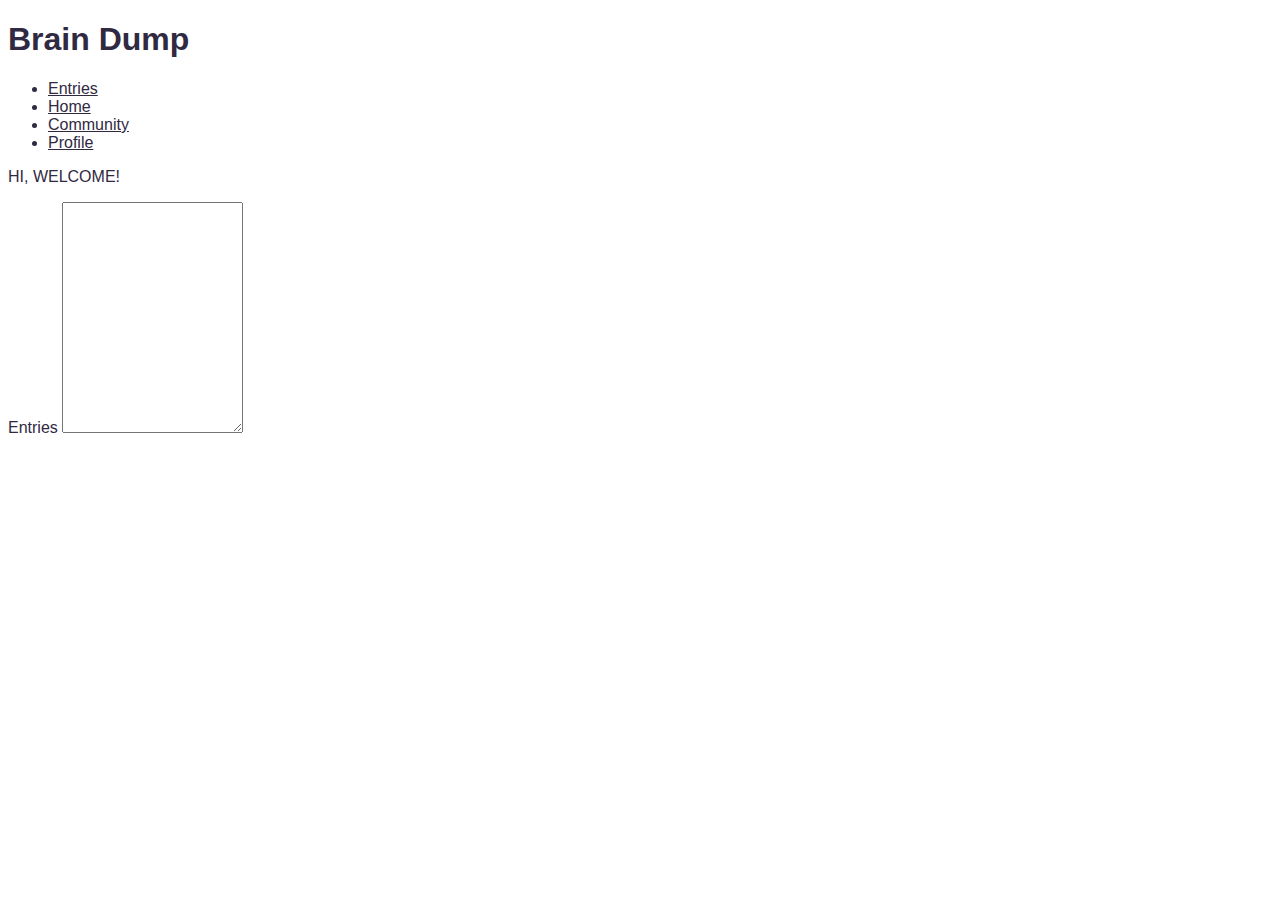
==== Calander.html @ a8ee40d4 "Add files via upload" ====
<!DOCTYPE html>
<html lang="en">
    <head>
        <title>Journal App Project</title>
        <meta charset="utf-8"/>
        <link rel="stylesheet" href="style.css"/>
    </head>
    <body>
        <header>
            <h1>Brain Dump</h1>
            <nav>
                <ul>
                    <li><a href="">Entries</a></li>
                    <li><a href="">Home</a></li>
                    <li><a href="">Community</a></li>
                    <li><a href="">Profile</a></li>
                    
                </ul>
            </nav>
        </header>
        <main>
            <p>HI, WELCOME!</p>
            <div>
                <label for="input-box">Entries</label>
                <textarea name ="input-box" id="input-box" rows="15" columns="15"></textarea>
            </div>
        </main>
    </body>
</html>
---- style.css ----
*{
    font-family: 'Sofia Pro Soft', sans-serif;
    box-sizing: border-box;
    color: #302942;
}

/* The sidebar menu */
.sidenav {
    height: 100%; /* Full-height: remove this if you want "auto" height */
    width: 200px; /* Set the width of the sidebar */
    position: fixed; /* Fixed Sidebar (stay in place on scroll) */
    z-index: 1; /* Stay on top */
    top: 0; /* Stay at the top */
    left: 0;
    background-color: #FEF6F0; /* Black */
    overflow-x: hidden; /* Disable horizontal scroll */
    padding: 6px 20px 6px 20px;
  }
  
.sidenav h1{
    font-size: 32px;
    color: #302942;
    padding-bottom: 20px;
  }

.sidenav button{
    display: flex;
    align-items: center;
    justify-content: center;
    background: #F3A166;
    color: #fff;
    font-size: 20px;
    outline: 0;
    border: 0;
    border-radius: 40px;
    padding: 12px 24px;
    margin: 16px 0 16px;
    cursor: pointer;
    width: 100%
}

  /* The navigation menu links */
  .sidenav a {
    padding-top: 8px;
    padding-bottom: 8px;
    text-decoration: none;
    font-size: 24px;
    color: #302942;
    display: block;
  }
  
  /* When you mouse over the navigation links, change their color */
  .sidenav a:hover {
    color: #F3A166;
  }
  
  /* Style page content */
  .main {
    margin-left: 200px; /* Same as the width of the sidebar */
    padding: 0px 10px;
  }

  .header {
    display: flex;
    align-items: center;
    justify-content: space-between;
    height: 300px;
    /* background: #80A0F1; */
    padding: 24px;
  }

  .welcome-message h1 {
    font-size: 55px;
    padding-bottom: 0px;
  }
  
.welcome-message p{
    font-size: 24px;
}

  .header img{
    width: 300px;
  }

.container{
    display: flex;
    align-items: center;
    justify-content: space-between;
}

.quote{
    width: 300px;
    background: #F3A166;
    padding: 20px 20px;
    border-radius: 24px;
}

/* Slideshow container */
.slideshow-container {
    max-width: 1000px;
    position: relative;
    margin: auto;
    background: #dedede
  }
  
  /* Hide the images by default */
  .mySlides {
    display: none;
  }
  
  /* Next & previous buttons */
  .prev, .next {
    cursor: pointer;
    position: absolute;
    top: 50%;
    width: auto;
    margin-top: -22px;
    padding: 16px;
    color: black;
    font-weight: bold;
    font-size: 18px;
    transition: 0.6s ease;
    border-radius: 0 3px 3px 0;
    user-select: none;
  }
  
  /* Position the "next button" to the right */
  .next {
    right: 0;
    border-radius: 3px 0 0 3px;
  }
  
  /* On hover, add a black background color with a little bit see-through */
  .prev:hover, .next:hover {
    background-color: rgba(0,0,0,0.8);
  }
  
  /* Caption text */
  .text {
    color: black;
    font-size: 15px;
    padding: 8px 12px;
    position: absolute;
    bottom: 8px;
    width: 100%;
    text-align: center;
  }
  
  /* Number text (1/3 etc) */
  .numbertext {
    color: #f2f2f2;
    font-size: 12px;
    padding: 8px 12px;
    position: absolute;
    top: 0;
  }
  
  /* The dots/bullets/indicators */
  .dot {
    cursor: pointer;
    height: 15px;
    width: 15px;
    margin: 0 2px;
    background-color: #bbb;
    border-radius: 50%;
    display: inline-block;
    transition: background-color 0.6s ease;
  }
  
  .active, .dot:hover {
    background-color: #717171;
  }
  
  /* Fading animation */
  .fade {
    animation-name: fade;
    animation-duration: 1.5s;
  }
  
  @keyframes fade {
    from {opacity: .4}
    to {opacity: 1}
  }
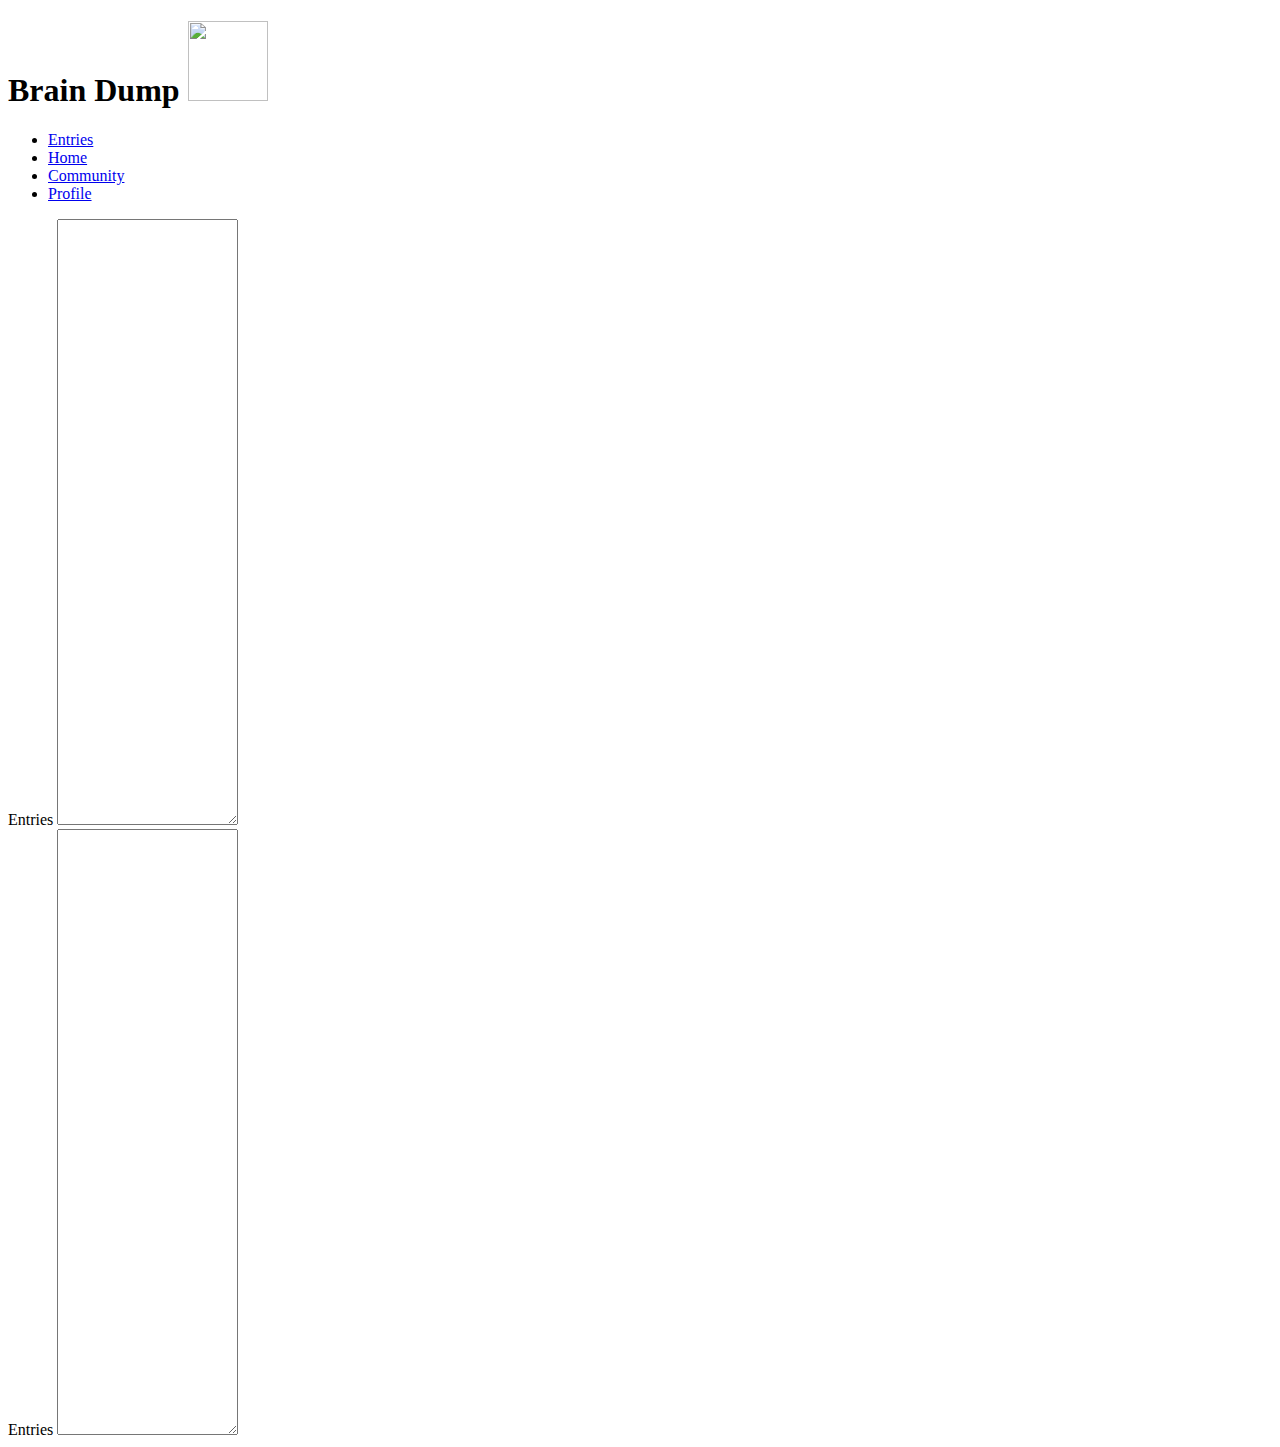
==== commit b3e03865: "Calander.html" ====
--- a/Calander.html
+++ b/Calander.html
@@ -1,29 +1,40 @@
 <!DOCTYPE html>
 <html lang="en">
-    <head>
-        <title>Journal App Project</title>
-        <meta charset="utf-8"/>
-        <link rel="stylesheet" href="style.css"/>
-    </head>
-    <body>
-        <header>
-            <h1>Brain Dump</h1>
+<head>
+    <meta charset="UTF-8">
+    <meta http-equiv="X-UA-Compatible" content="IE=edge">
+    <meta name="viewport" content="width=device-width, initial-scale=1.0">
+    <title>Calender</title>
+    <link rel="stylesheet" href="https://cdn.jsdelivr.net/npm/dycalendarjs@1.2.1/css/dycalendar.css">
+   <link rel="stylesheet" href="https://cdnjs.cloudflare.com/ajax/libs/font-awesome/6.0.0/css/all.min.css">
+   <link rel="stylesheet" href="css/final.css">
+   <title></title>    
+</head>
+<body>
+    <header>
+        <h1>Brain Dump <img src="images/braindump_logo.png" width="80" height="80"></h1>
             <nav>
                 <ul>
-                    <li><a href="">Entries</a></li>
-                    <li><a href="">Home</a></li>
-                    <li><a href="">Community</a></li>
-                    <li><a href="">Profile</a></li>
-                    
+                    <li><a href="entries.html">Entries</a></li>
+                    <li><a href="#">Home</a></li>
+                    <li><a href="community.html">Community</a></li>
+                    <li><a href="profile.html">Profile</a></li>
                 </ul>
-            </nav>
-        </header>
+            </nav>  
+    </header>
         <main>
-            <p>HI, WELCOME!</p>
-            <div>
-                <label for="input-box">Entries</label>
-                <textarea name ="input-box" id="input-box" rows="15" columns="15"></textarea>
-            </div>
+            <div class="container">
+                <div class = "entries" id="entries"> 
+                    <label for="input-box">Entries</label>
+                    <textarea name ="input-box" id="input-box" rows="40" columns="15"></textarea>
+                </div>
+                <div class="dycalendar" id="dycalendar"></div>
+                <div class = "entries" id="entries">
+                    <label for="input-box">Entries</label>
+                    <textarea name ="input-box" id="input-box" rows="40" columns="15"></textarea>
+                </div>
         </main>
+        <script src="https://cdn.jsdelivr.net/npm/dycalendarjs@1.2.1/js/dycalendar.js"></script>
+        <script src="script.js"></script>
     </body>
-</html>+</html>
